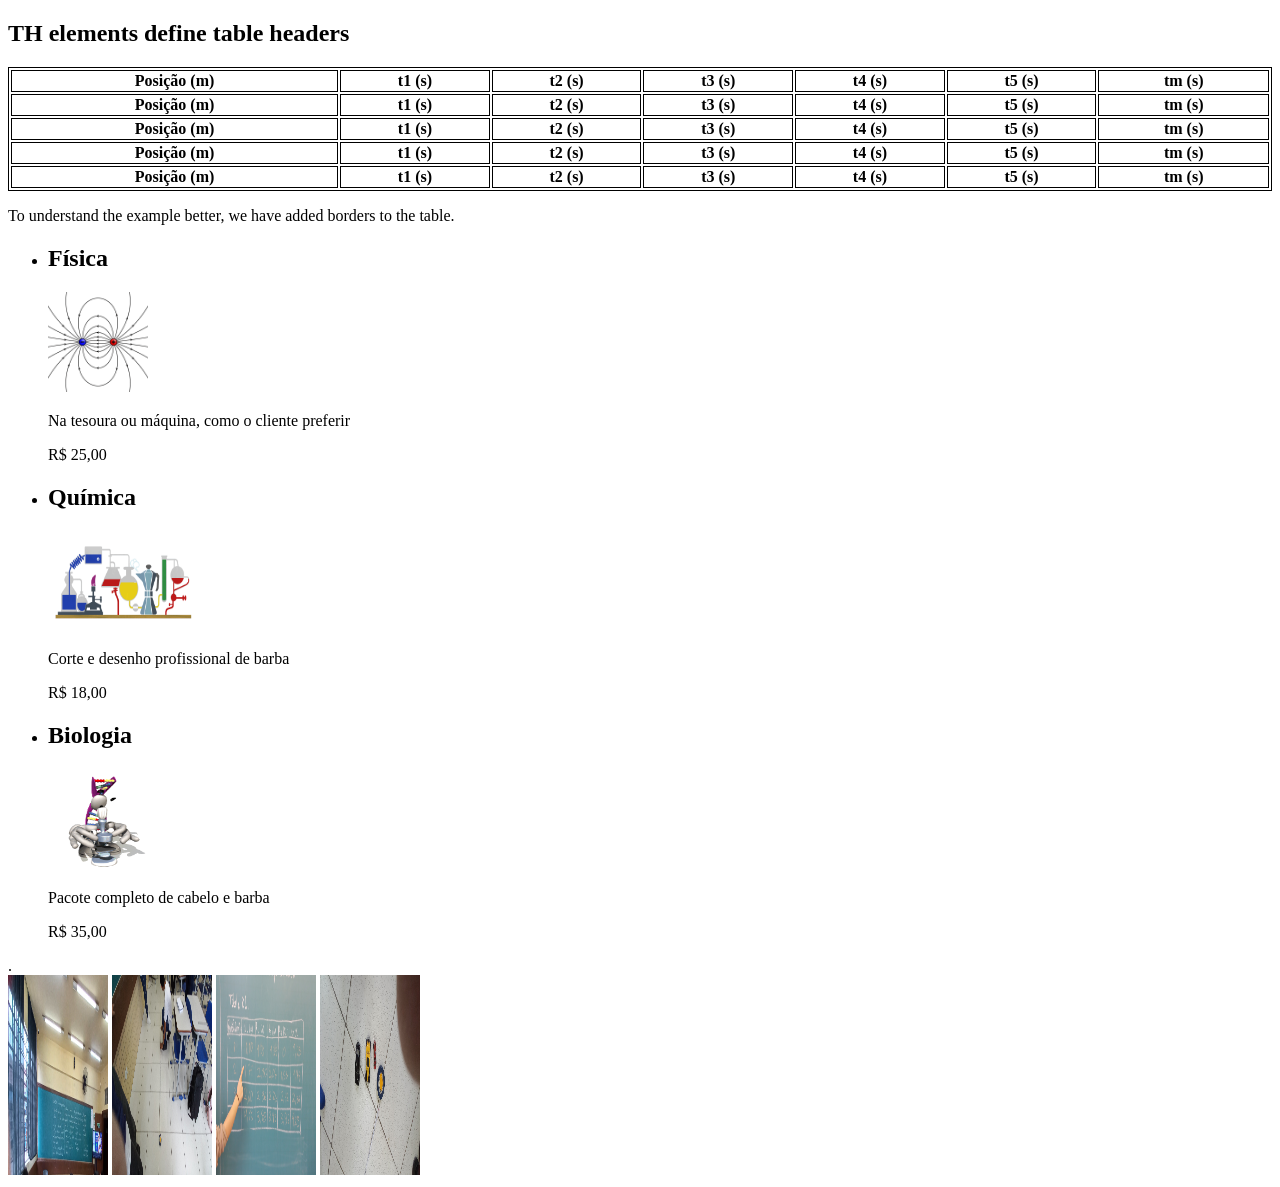
==== exp.html @ 778250ad "Update exp.html" ====
<!DOCTYPE html>
<html>
<style>
table, th, td {
  border:1px solid black;
}
</style>

	<style>
* {
  box-sizing: border-box;
}
</style>
<body>

<h2>TH elements define table headers</h2>

<table style="width:100%">
   <tr>
      <th>Posição (m)</th>
        <th>t1 (s)</th>
        <th>t2 (s)</th>
        <th>t3 (s)</th>
        <th>t4 (s)</th>
        <th>t5 (s)</th>
        <th>tm (s)</th>
  </tr>
  <tr>
    <th>Posição (m)</th>
        <th>t1 (s)</th>
        <th>t2 (s)</th>
        <th>t3 (s)</th>
        <th>t4 (s)</th>
        <th>t5 (s)</th>
        <th>tm (s)</th>
  </tr>
  <tr>
    <th>Posição (m)</th>
        <th>t1 (s)</th>
        <th>t2 (s)</th>
        <th>t3 (s)</th>
        <th>t4 (s)</th>
        <th>t5 (s)</th>
        <th>tm (s)</th>
  </tr>
   <tr>
    <th>Posição (m)</th>
        <th>t1 (s)</th>
        <th>t2 (s)</th>
        <th>t3 (s)</th>
        <th>t4 (s)</th>
        <th>t5 (s)</th>
        <th>tm (s)</th>
  </tr>
  <tr>
    <th>Posição (m)</th>
        <th>t1 (s)</th>
        <th>t2 (s)</th>
        <th>t3 (s)</th>
        <th>t4 (s)</th>
        <th>t5 (s)</th>
        <th>tm (s)</th>
  </tr>
  
</table>

<p>To understand the example better, we have added borders to the table.</p>


  <main>
			<ul class="estudos">
			  <li>
				<h2>Física</h2>
				<img src="fis.gif" width="100" height="100">
				<p class="produto-descricao">Na tesoura ou máquina, como o cliente preferir</p>
				<p class="produto-preco">R$ 25,00</p>
			  </li>
			  <li>
				<h2>Química</h2>
				<img src="qui.gif" width="150" height="100">
				<p class="produto-descricao">Corte e desenho profissional de barba</p>
				<p class="produto-preco">R$ 18,00</p>
			  </li>
			  <li>
				<h2>Biologia</h2>
				<img src="bio.gif" width="100" height="100">
				<p class="produto-descricao">Pacote completo de cabelo e barba</p>
				<p class="produto-preco">R$ 35,00</p>
			  </li>
			</ul>.
			
		</main>

    <img src="exp.jpg" alt="Girl in a jacket" style="width:100px;height:200px;">
    <img src="coor.jpg" alt="Girl in a jacket" style="width:100px;height:200px;">
    <img src="tab.jpg" alt="Girl in a jacket" style="width:100px;height:200px;">
    <img src="mat.jpg" alt="Girl in a jacket" style="width:100px;height:200px;">


</body>
</html>
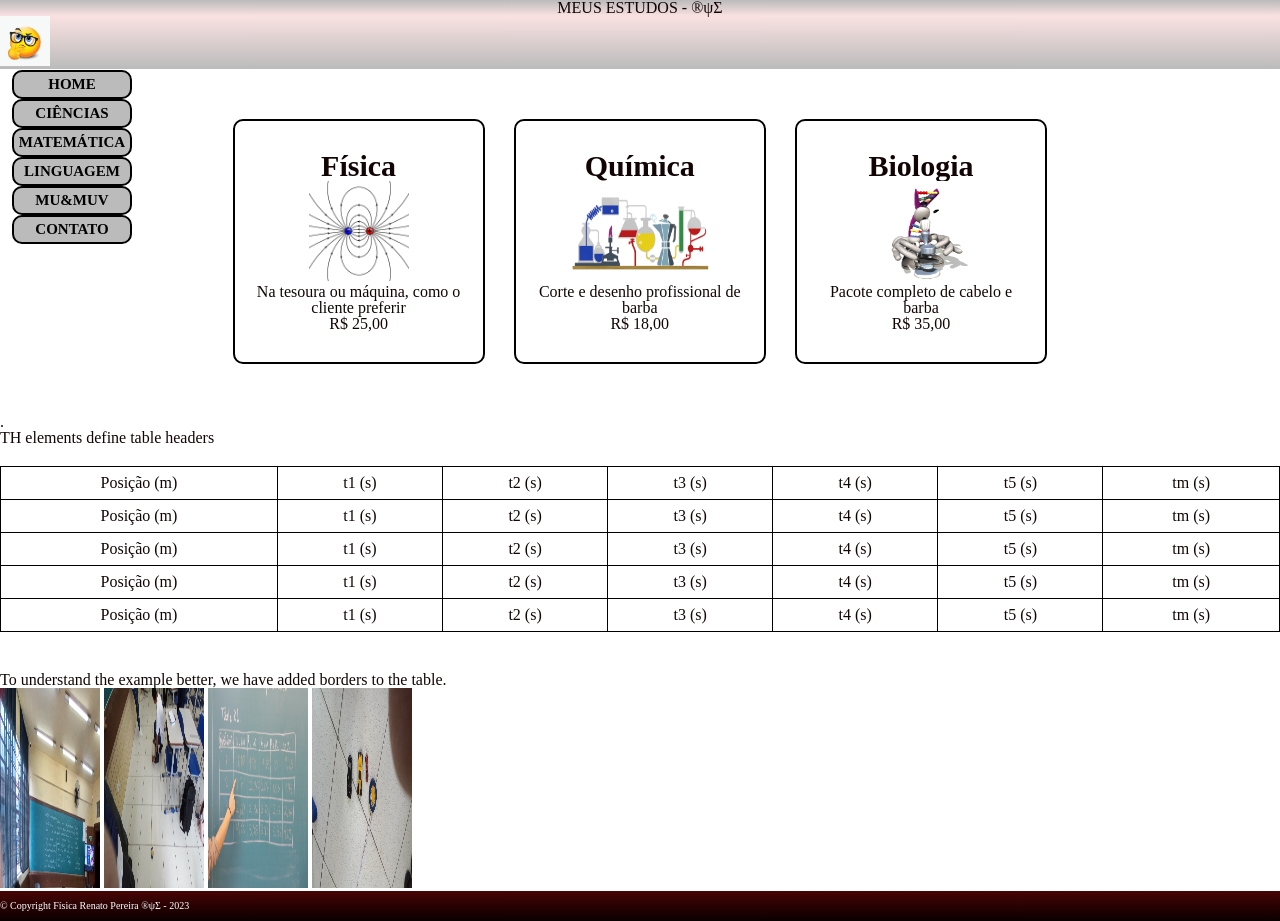
==== commit c5a7b120: "Update exp.html" ====
--- a/exp.html
+++ b/exp.html
@@ -1,17 +1,80 @@
 <!DOCTYPE html>
-<html>
+<html lang="pt-br">
+	<head>
+
+
+		<meta charset="UTF-8">
+		<title>Meus Estudos - ®ψΣ</title>
+
+		<link rel="stylesheet" href="reset.css">
+		<link rel="stylesheet" href="style.css">
+		<link href="https://fonts.googleapis.com/css?family=Montserrat&display=swap" rel="stylesheet">
+		
+		
+
+		<meta name="viewport" content="width=device-width, initial-scale=1.0">
 <style>
+* {
+  box-sizing: border-box;
+}
 table, th, td {
   border:1px solid black;
 }
+	
 </style>
+		</head>
+		<div>	<h1 style="background:linear-gradient(#bbbbbb, #fae1e1);padding:0px;text-align:center;">
+		MEUS ESTUDOS - ®ψΣ </h1>
+            
+	</div>
+<header>
+			<div class="caixa">
+				<img src="logoestudante.jpg" width="50" height="50"> 
+			</div>
+	  
+		</header>
 
-	<style>
-* {
-  box-sizing: border-box;
-}
-</style>
-<body>
+	<body     style="font-family:Verdana;color:#0f0000fb;">
+
+		
+		<div style="overflow:auto">
+		  <div class="menu"> 
+			<nav>
+			<a href="index.html">Home</a>
+			<a href="ciencias.html">Ciências</a>
+			<a href="matematica.html">Matemática</a>
+			<a href="linguagem.html">Linguagem</a>
+	        <a href="exp.html">MU&MUV</a>
+			<a href="contato.html">Contato</a>
+		    </nav>
+		</div>
+		
+
+		  <main>
+			<ul class="estudos">
+			  <li>
+				<h2>Física</h2>
+				<img src="fis.gif" width="100" height="100">
+				<p class="produto-descricao">Na tesoura ou máquina, como o cliente preferir</p>
+				<p class="produto-preco">R$ 25,00</p>
+			  </li>
+			  <li>
+				<h2>Química</h2>
+				<img src="qui.gif" width="150" height="100">
+				<p class="produto-descricao">Corte e desenho profissional de barba</p>
+				<p class="produto-preco">R$ 18,00</p>
+			  </li>
+			  <li>
+				<h2>Biologia</h2>
+				<img src="bio.gif" width="100" height="100">
+				<p class="produto-descricao">Pacote completo de cabelo e barba</p>
+				<p class="produto-preco">R$ 35,00</p>
+			  </li>
+			</ul>.
+			
+		</main>
+
+			
 
 <h2>TH elements define table headers</h2>
 
@@ -67,34 +130,24 @@
 <p>To understand the example better, we have added borders to the table.</p>
 
 
-  <main>
-			<ul class="estudos">
-			  <li>
-				<h2>Física</h2>
-				<img src="fis.gif" width="100" height="100">
-				<p class="produto-descricao">Na tesoura ou máquina, como o cliente preferir</p>
-				<p class="produto-preco">R$ 25,00</p>
-			  </li>
-			  <li>
-				<h2>Química</h2>
-				<img src="qui.gif" width="150" height="100">
-				<p class="produto-descricao">Corte e desenho profissional de barba</p>
-				<p class="produto-preco">R$ 18,00</p>
-			  </li>
-			  <li>
-				<h2>Biologia</h2>
-				<img src="bio.gif" width="100" height="100">
-				<p class="produto-descricao">Pacote completo de cabelo e barba</p>
-				<p class="produto-preco">R$ 35,00</p>
-			  </li>
-			</ul>.
-			
-		</main>
-
-    <img src="exp.jpg" alt="Girl in a jacket" style="width:100px;height:200px;">
+  <img src="exp.jpg" alt="Girl in a jacket" style="width:100px;height:200px;">
     <img src="coor.jpg" alt="Girl in a jacket" style="width:100px;height:200px;">
     <img src="tab.jpg" alt="Girl in a jacket" style="width:100px;height:200px;">
     <img src="mat.jpg" alt="Girl in a jacket" style="width:100px;height:200px;">
+		<footer>
+			<p class="copyright">&copy; Copyright Física Renato Pereira ®ψΣ - 2023</p>
+		</footer>
+	
+
+
+
+
+
+
+
+ 
+
+  
 
 
 </body>
--- a/style.css
+++ b/style.css
@@ -0,0 +1,306 @@
+body {
+font-family: 'Times New Roman', Times, serif; 
+}
+
+header {
+	background:linear-gradient(#fae1e1, #bbbbbb);
+	padding: 0px 0px;
+}
+
+.caixa {
+	position: rlative;
+	width: 840px;
+	margin: 0px;
+}
+
+nav {
+	position: absolute;
+	top: 70px;
+	left: 10px;
+}
+
+nav li {
+	display: inline;
+	margin: 0px 0px 0px 20px;
+}
+
+nav a {
+	text-transform: uppercase;
+	color: #000000;
+	font-weight: bold;
+	font-size: 15px;
+	text-decoration: none;
+}
+
+nav a:hover {
+	color: #c0f309;
+	text-decoration: underline;
+}
+
+.estudos {
+	width: 840px;
+	margin: 0 auto;
+	padding: 50px 0;
+}
+
+
+
+
+.menu {
+	float: left;
+	width: 20%;
+	text-align: center;
+  }
+  
+  .menu a {
+	background-color: #bbbbbb;
+	padding: 8px;
+	margin-top: 7px;
+	display: block;
+	width: 40%;
+	color: black;
+	display: inline-listitem;
+	  text-align: center;
+	  width: 100%;
+	  margin: 0 1.5%;
+	  padding: 5px 5px;
+	  box-sizing: border-box;
+	  border: 2px solid #000000;
+	  border-radius: 10px;
+  }
+  
+  .main {
+	float: left;
+	width: 60%;
+	padding: 0 20px;
+  }
+  
+  .right {
+	background-color: #e5e5e5;
+	float: left;
+	width: 20%;
+	padding: 15px;
+	margin-top: 7px;
+	text-align: center;
+  }
+  
+  @media only screen and (max-width: 620px) {
+	/* For mobile phones: */
+	.menu, .main, .right {
+	  width: 100%;
+	}
+  }
+
+
+
+
+
+
+/*caia dos tópicos*/
+.estudos li {
+	display: inline-block;
+	text-align: center;
+	width: 30%;
+	vertical-align: top;
+	margin: 0 1.5%;
+	padding: 30px 20px;
+	box-sizing: border-box;
+	border: 2px solid #000000;
+	border-radius: 10px;
+}
+
+.estudos li:hover {
+	border-color: #70f106;
+}
+
+.estudos li:active {
+	border-color: #088C19;	
+}
+
+.estudos li:hover h2 {
+	font-size: 36px;
+}
+
+.estudos h2 {
+	font-size: 30px;
+	font-weight: bold;
+}
+
+.estudos-descricao {
+	font-size: 18px;
+
+}
+
+.estudos-preco {
+	font-size: 22px;
+	font-weight: bold;
+	margin-top: 10px;
+}
+
+footer {
+	text-align: left;
+	background:linear-gradient(#470404, #0a0000); 
+	padding: 10px 0px;
+}
+
+.copyright {
+	color: #FFFFFF;
+	font-size: 10px;
+	margin: 10px 5 0;
+}
+
+
+
+form {
+	margin: 40px 0;
+}
+
+form label, form legend {
+	display:block;
+	font-size: 10px;
+	margin: 0 0 10px;
+}
+
+.input-padrao {
+	display: block;
+	margin: 0 0 20px;
+	padding: 10px 25px;
+	width: 50%;
+}
+
+.checkbox {
+	margin: 20px 0;
+}
+
+.enviar {
+	width:40%;
+	padding: 15px 0;
+	background: orange;
+	color: white;
+	font-weight: bold;
+	font-size: 18px;
+	border: none;
+	border-radius: 5px;
+	transition: 1s all;
+	cursor: pointer;
+}
+
+.enviar:hover {
+	background: darkorange;
+	transform: scale(1.2);
+}
+
+table {
+	margin: 20px 0 40px;
+}
+
+thead {
+	background: #555555;
+	color: white;
+	font-weight: bold;
+}
+
+td, th {
+	border: 1px solid #000000;
+	padding: 8px 15px;
+}
+
+
+/* css da página inicial */
+/* tamanho da imagem banner */
+.banner {
+	width:30%;
+}
+ 
+.titulo-principal {
+	text-align: center;
+	font-size: 2em;
+	margin: 0 0 1em;
+	clear: left;
+}
+
+
+/* teto abaixo do banner */
+.principal {
+	padding: 3em 0;
+	background: #FEFEFE;
+	width: 840px;
+	margin: 0 auto;
+}
+
+.principal p {
+	margin: 0 0 1em;
+}
+
+.principal strong {
+	font-weight: bold;
+}
+
+.principal em {
+	font-style: italic;
+}
+
+.utensilios {
+	width: 120px;
+	float: left;
+	margin: 0 20px 20px 0;
+}
+
+.mapa {
+	padding: 3em 0;
+	background: linear-gradient(#FEFEFE, #888888);
+}
+
+.mapa-conteudo {
+	width: 940px;
+	margin: 0 auto;
+}
+
+.mapa p {
+	margin: 0 0 2em;
+	text-align: center;
+}
+
+.conceitos {
+	padding: 3em 0;
+	background: #888888;
+}
+
+.conteudo-conceitos {
+	width: 640px;
+	margin: 0 auto;
+}
+
+.lista-conceitos {
+	width: 40%;
+	display: inline-block;
+	vertical-align: top;
+}
+
+.itens {
+	line-height: 1.5;
+}
+
+.itens:first-child {
+	font-weight: bold;
+}
+
+.itens:before {
+	content: "🟊";
+}
+
+.imagem-conceitos {
+	width: 60%;
+	opacity: 1;
+	transition: 400ms;
+	box-shadow: 10px 10px 10px 0 #000000;
+}
+
+.imagem-coneitos:hover {
+	opacity: 0.3;
+}
+
+.video {
+	width: 10px;
+	margin: 2em auto;
+}
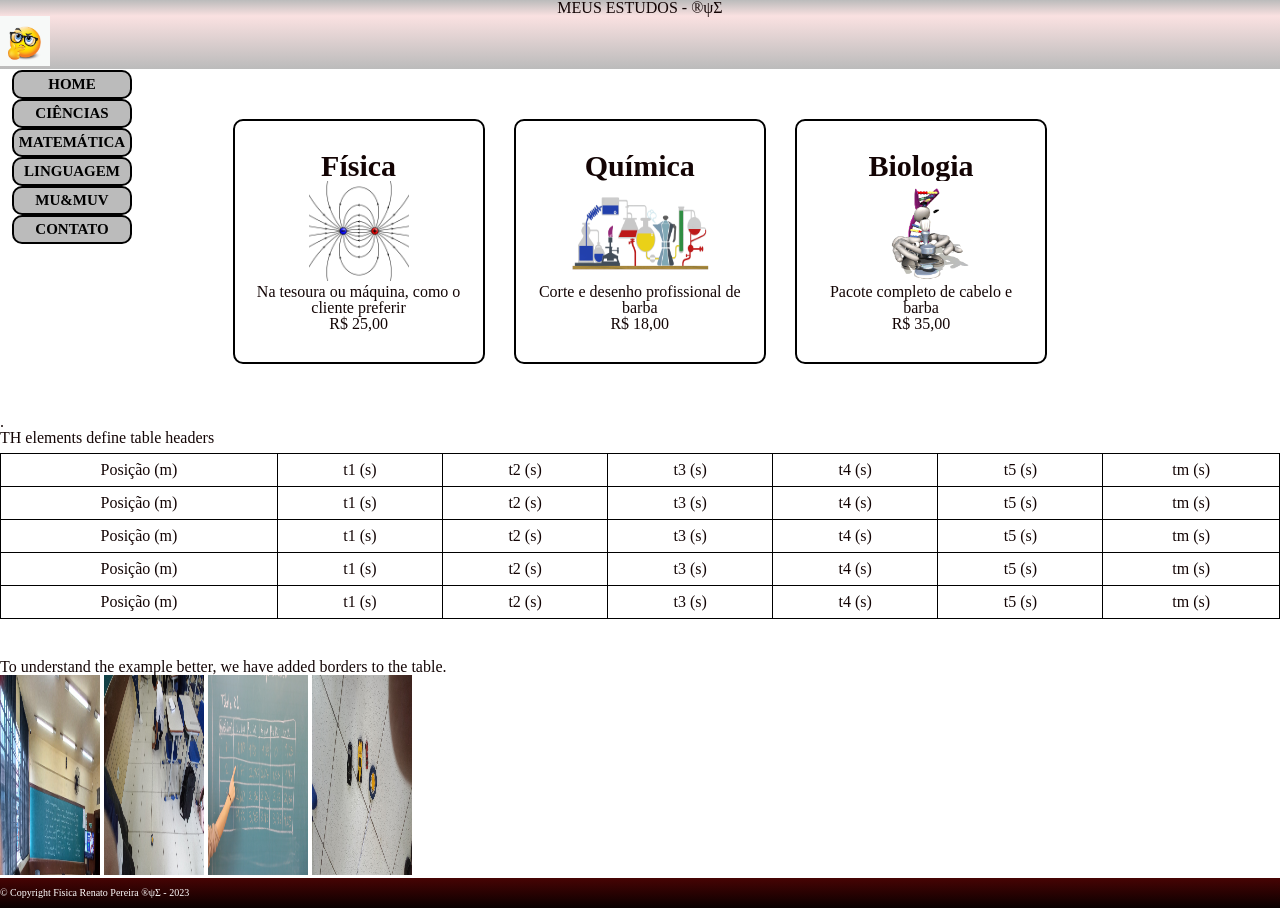
==== commit 8fccb4db: "Update exp.html" ====
--- a/exp.html
+++ b/exp.html
@@ -1,27 +1,13 @@
 <!DOCTYPE html>
 <html lang="pt-br">
 	<head>
-
-
 		<meta charset="UTF-8">
 		<title>Meus Estudos - ®ψΣ</title>
-
 		<link rel="stylesheet" href="reset.css">
 		<link rel="stylesheet" href="style.css">
 		<link href="https://fonts.googleapis.com/css?family=Montserrat&display=swap" rel="stylesheet">
-		
-		
+		<meta name="viewport" content="width=device-width, initial-scale=1.0">
 
-		<meta name="viewport" content="width=device-width, initial-scale=1.0">
-<style>
-* {
-  box-sizing: border-box;
-}
-table, th, td {
-  border:1px solid black;
-}
-	
-</style>
 		</head>
 		<div>	<h1 style="background:linear-gradient(#bbbbbb, #fae1e1);padding:0px;text-align:center;">
 		MEUS ESTUDOS - ®ψΣ </h1>
@@ -78,7 +64,7 @@
 
 <h2>TH elements define table headers</h2>
 
-<table style="width:100%">
+<table class="tabela">
    <tr>
       <th>Posição (m)</th>
         <th>t1 (s)</th>
@@ -134,6 +120,7 @@
     <img src="coor.jpg" alt="Girl in a jacket" style="width:100px;height:200px;">
     <img src="tab.jpg" alt="Girl in a jacket" style="width:100px;height:200px;">
     <img src="mat.jpg" alt="Girl in a jacket" style="width:100px;height:200px;">
+			
 		<footer>
 			<p class="copyright">&copy; Copyright Física Renato Pereira ®ψΣ - 2023</p>
 		</footer>
--- a/style.css
+++ b/style.css
@@ -44,6 +44,12 @@
 }
 
 
+.tabela {
+ width:100%;
+ padding: 8px;
+ margin-top: 7px;
+ border:1px solid black;
+}
 
 
 .menu {
@@ -73,6 +79,8 @@
 	float: left;
 	width: 60%;
 	padding: 0 20px;
+   box-sizing: border-box;
+  }
   }
   
   .right {
@@ -303,4 +311,4 @@
 .video {
 	width: 10px;
 	margin: 2em auto;
-}+}
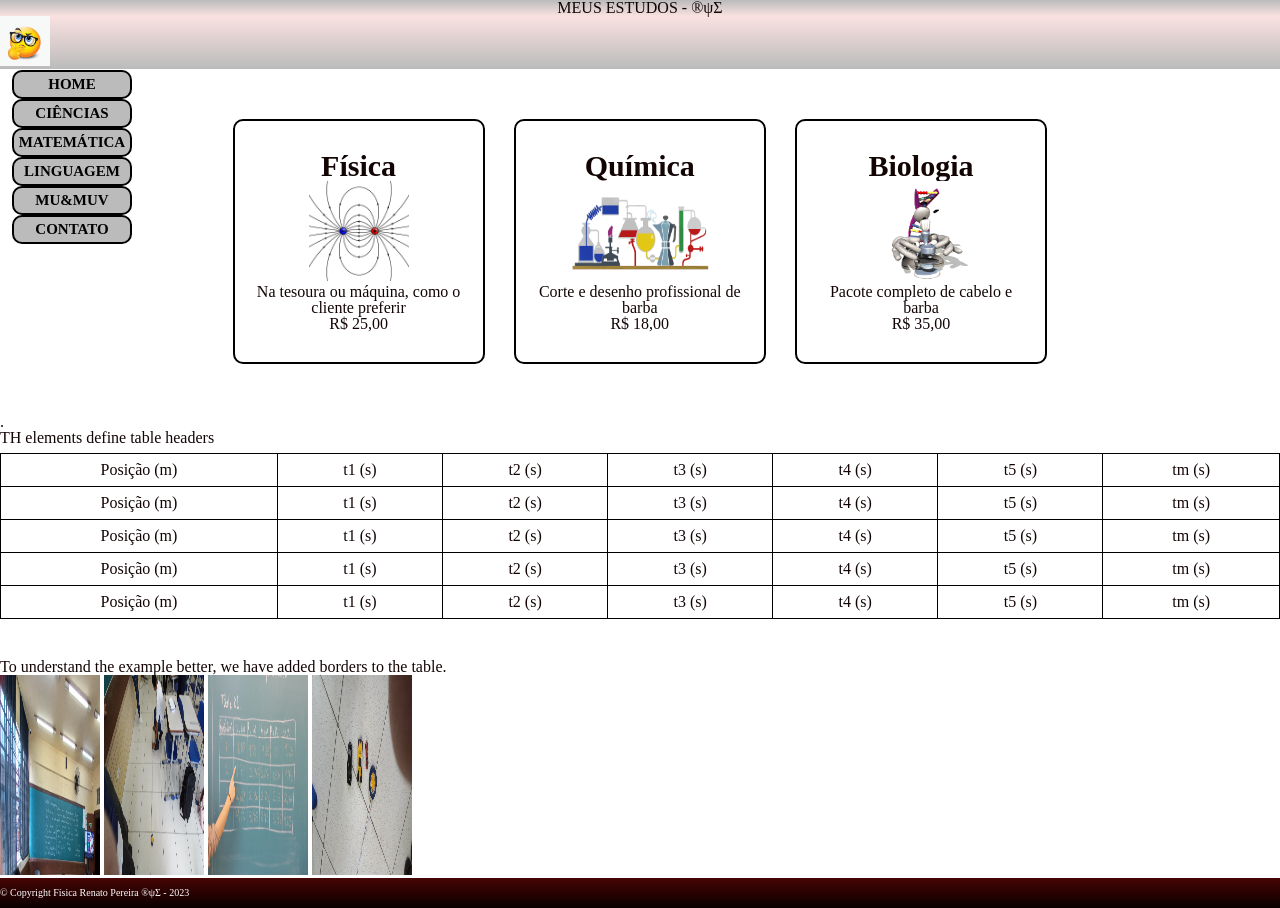
==== commit 5702bcea: "Update exp.html" ====
--- a/exp.html
+++ b/exp.html
@@ -8,6 +8,12 @@
 		<link href="https://fonts.googleapis.com/css?family=Montserrat&display=swap" rel="stylesheet">
 		<meta name="viewport" content="width=device-width, initial-scale=1.0">
 
+<style>
+table, th, td {
+  border:1px solid black;
+}
+</style>
+		
 		</head>
 		<div>	<h1 style="background:linear-gradient(#bbbbbb, #fae1e1);padding:0px;text-align:center;">
 		MEUS ESTUDOS - ®ψΣ </h1>
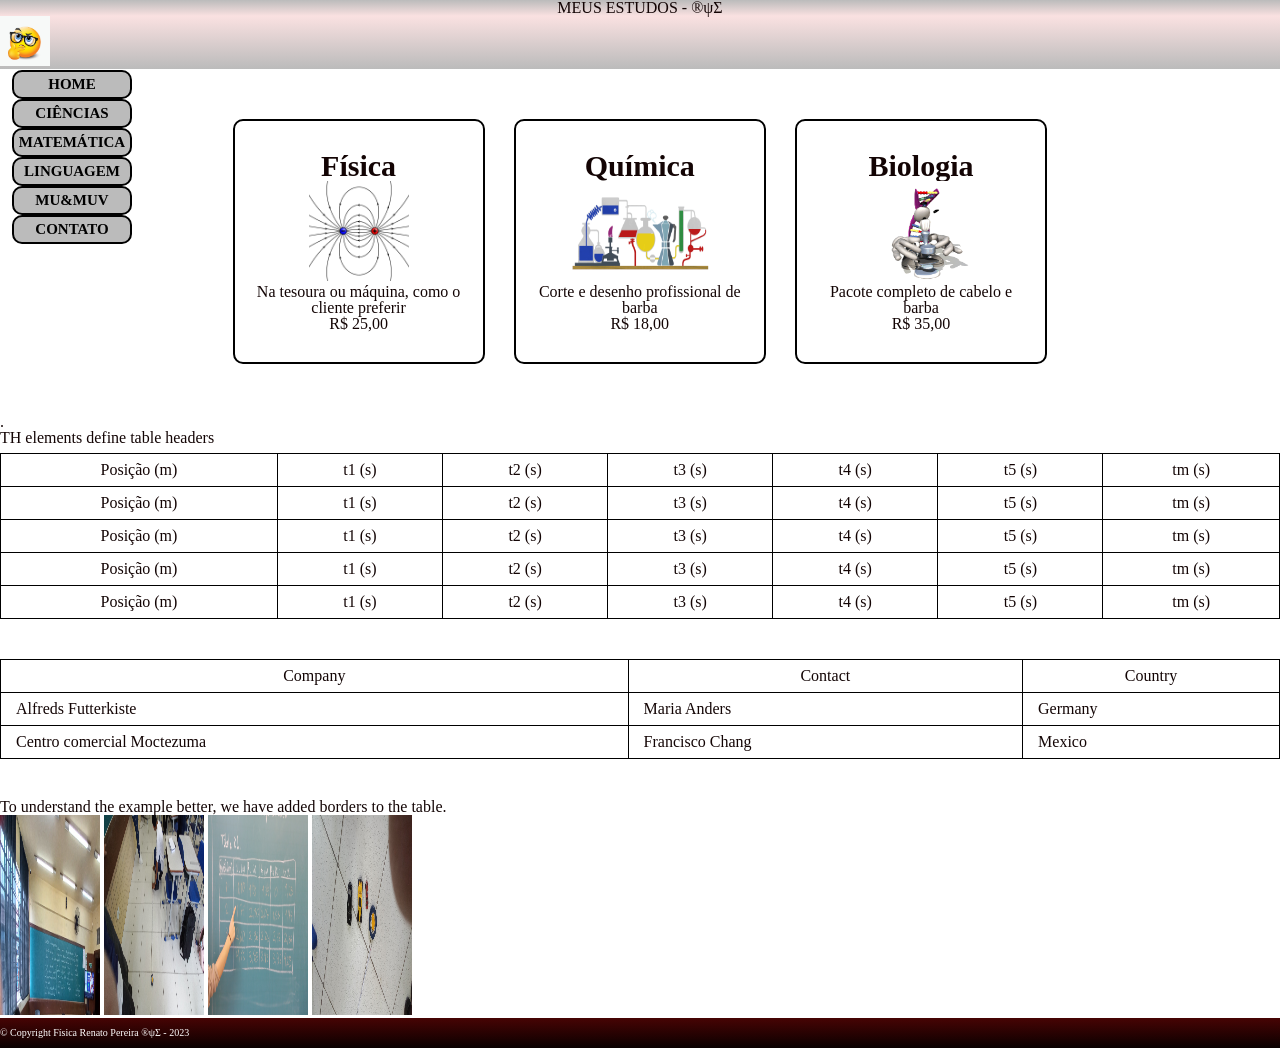
==== commit ef701998: "Update exp.html" ====
--- a/exp.html
+++ b/exp.html
@@ -116,7 +116,24 @@
         <th>t5 (s)</th>
         <th>tm (s)</th>
   </tr>
-  
+</table>
+
+			<table style="width:100%">
+  <tr>
+    <th>Company</th>
+    <th>Contact</th>
+    <th>Country</th>
+  </tr>
+  <tr>
+    <td>Alfreds Futterkiste</td>
+    <td>Maria Anders</td>
+    <td>Germany</td>
+  </tr>
+  <tr>
+    <td>Centro comercial Moctezuma</td>
+    <td>Francisco Chang</td>
+    <td>Mexico</td>
+  </tr>
 </table>
 
 <p>To understand the example better, we have added borders to the table.</p>
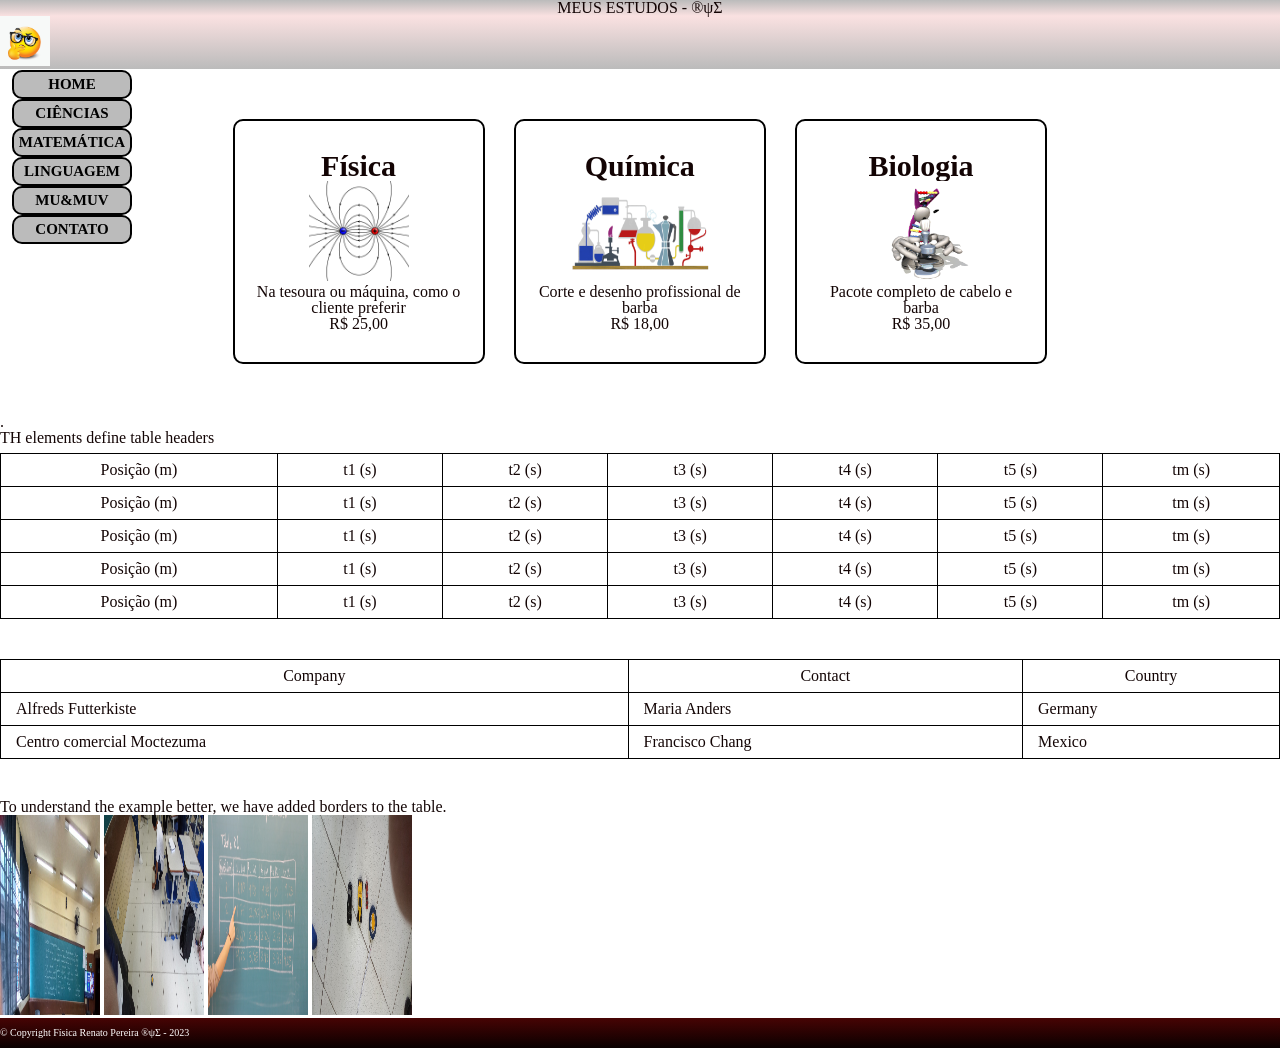
==== commit ebc53aaa: "Update exp.html" ====
--- a/exp.html
+++ b/exp.html
@@ -9,6 +9,8 @@
 		<meta name="viewport" content="width=device-width, initial-scale=1.0">
 
 <style>
+	box-sizing: border-box; {
+	}
 table, th, td {
   border:1px solid black;
 }
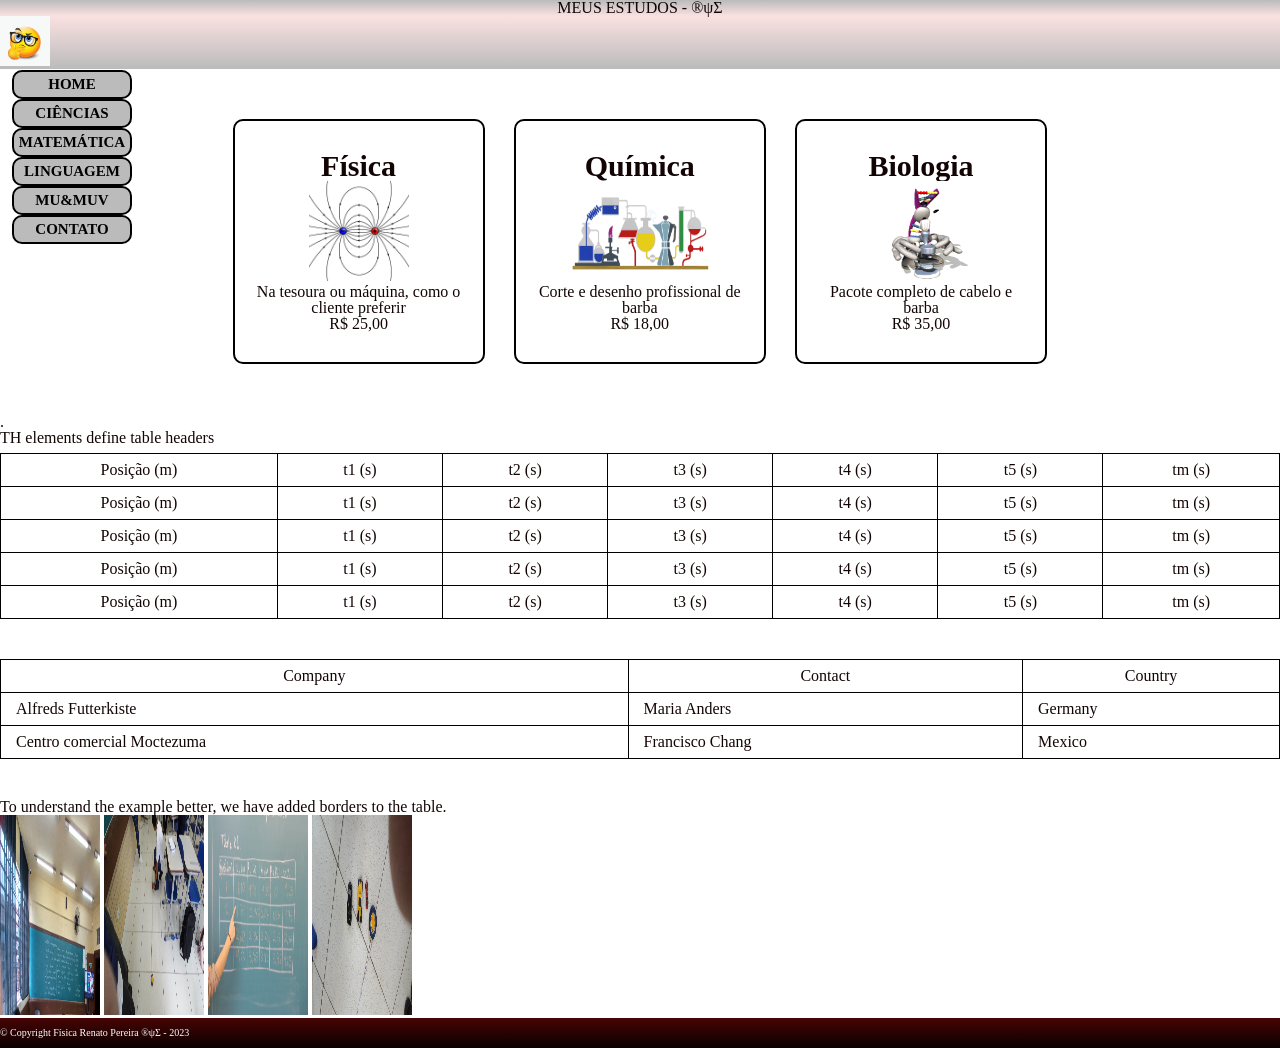
==== commit 4471febf: "Update exp.html" ====
--- a/exp.html
+++ b/exp.html
@@ -9,7 +9,8 @@
 		<meta name="viewport" content="width=device-width, initial-scale=1.0">
 
 <style>
-	box-sizing: border-box; {
+	{
+	box-sizing: border-box; 
 	}
 table, th, td {
   border:1px solid black;
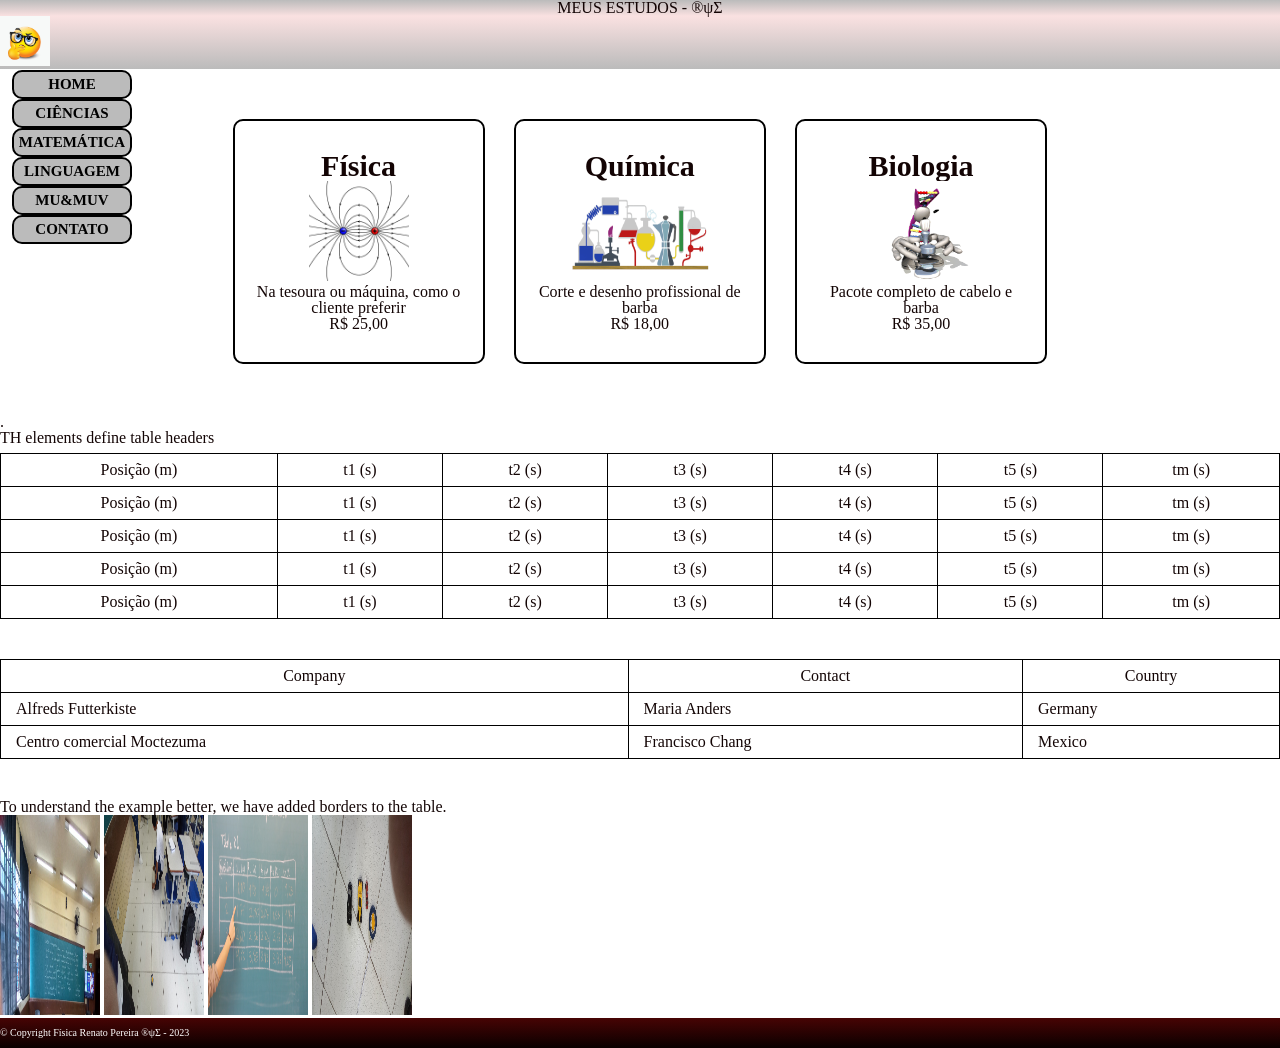
==== commit 510da820: "Update exp.html" ====
--- a/exp.html
+++ b/exp.html
@@ -9,9 +9,9 @@
 		<meta name="viewport" content="width=device-width, initial-scale=1.0">
 
 <style>
-	{
-	box-sizing: border-box; 
-	}
+	* {
+  box-sizing: border-box;
+}
 table, th, td {
   border:1px solid black;
 }
